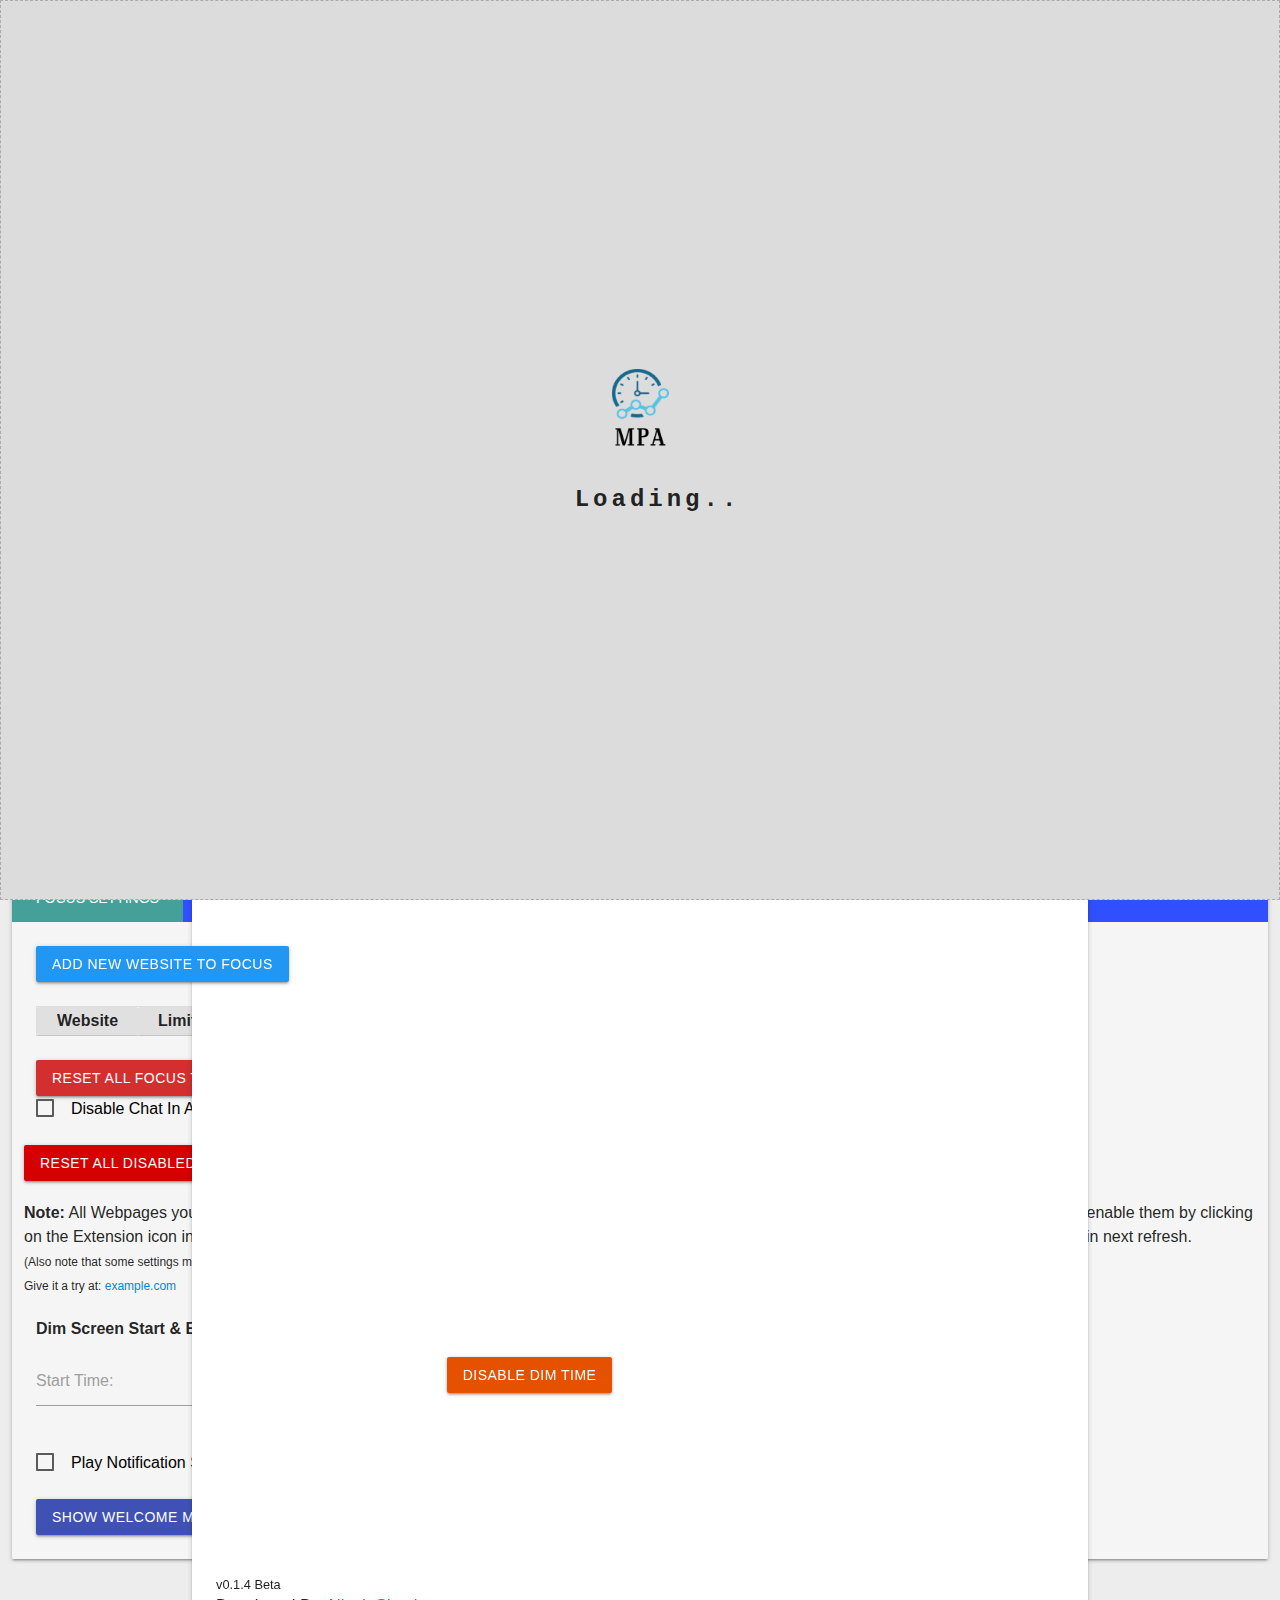
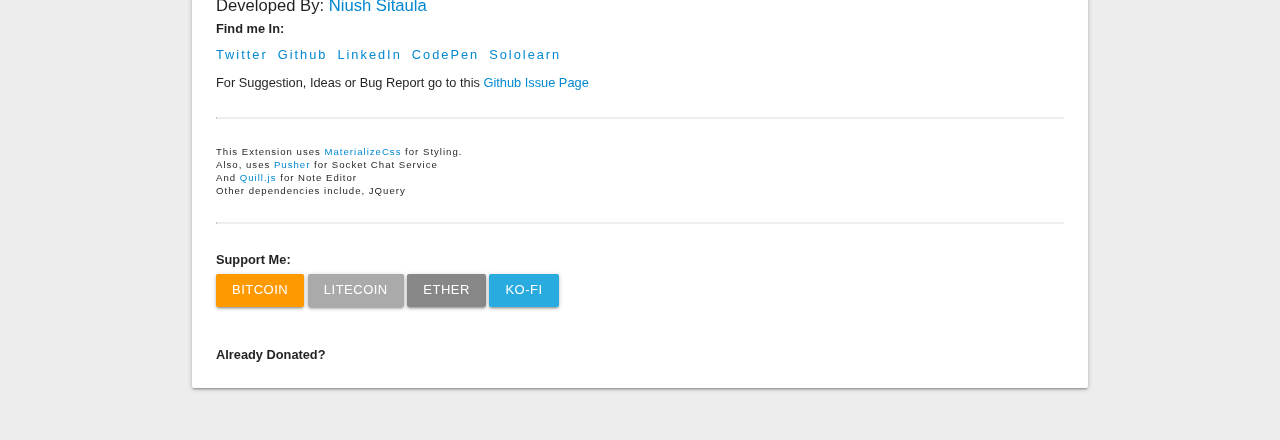
==== src/options_custom/index.html @ 0f8bbf40 "About tab + few small small changes and edits only" ====
<!DOCTYPE html>
<html>
    <head>
        <meta charset="utf-8">
        <title>Settings - Minimal Productivity App</title>
        
		<script src="../../js/functions/config.js"></script>
        <script src="../../js/functions/userdata.js"></script>
		
        <!-- Stylesheets -->
        <link id="favicon" rel="icon" href="../../icons/icon16.png">
		<link rel="stylesheet" href="../../css/materialize.min.css" media="screen">
        <link rel="stylesheet" href="custom.css" media="screen">
        
        <!-- JavaScripts -->
		<script src="../../js/materialize/materialize.min.js"></script>
        <script src="settings.js"></script>
    </head>
    <body>
		<div id="loading" class="loading">
			<img src="../../icons/icon128.png" style="width: 100px;"/><p>Loading..</p>
		</div>
	
		<nav class="nav-extended">
			<div class="nav-wrapper" style="padding: 0 20px;">
			  <a href="#" class="brand-logo">Minimal Productivity App</a>
			  <a href="#" data-target="mobile-demo" class="sidenav-trigger"><i class="material-icons">menu</i></a>
			  <ul id="nav-mobile" class="right hide-on-med-and-down">
				<li><a href="#!">v.0.1 Beta</a></li>
				<li><a href="#!">Bug Report</a></li>
				<li><a href="#!">Help</a></li>
			  </ul>
			</div>
			<div class="nav-content">
			  <ul class="tabs tabs-transparent indigo darken-4">
				<li class="tab"><a class="active waves-effect waves-light" href="#account">Account</a></li>
				<li class="tab"><a class="waves-effect waves-light" href="#notes">Notes</a></li>
				<li class="tab"><a class="waves-effect waves-light" href="#settings">Settings</a></li>
				<li class="tab"><a class="waves-effect waves-light" href="#about">About</a></li>
			  </ul>
			</div>
		</nav>

		<ul class="sidenav" id="mobile-demo">
			<li><a href="#!">v.0.1 Beta</a></li>
			<li><a href="badges.html">Components</a></li>
			<li><a href="collapsible.html">JavaScript</a></li>
		</ul>
		
		<!-- Modal Structure -->
		<div id="welcomeModal" class="modal modal-fixed-footer">
			<div class="modal-content">
			  <h4>Thank You For Installing This Extension</h4>
			  <p class="easter easter-1"><b>Minimal Productivy App</b> helps you stay focused and organized on work and study</p>
			  
			  <div class="row s12 valign-wrapper">
				<div class="col s10">
					<p>With this Extension you can:</p>
					<ol>
						<li>Save Notes & Sync between devices</li>
						<li>Limit or Block Websites to Focus on Work and Study</li>
						<li>Chat & Ask Questions to users in almost every web pages</li>
						<li>Lock Webpages to Prevent Changes, unnecessary clicks and exits</li>
						<!-- <li>Create Todo for each day</li> -->
						<li>Take Basic Screenshots, <!-- Pomodoro & --> Focus Timers And many more.</li>
					</ol>
					<p>You Need to Login/Register to be able to Sync your Notes and Settings</p>
					<button id="modal-login-btn" class="btn modal-close">Login / Register</button>
					<br/>
					<small><a href="https://niush.tk" target="_blank">Developed By: Niush Sitaula</a></small>
				</div>
				
				<div class="col s2">
					<center>
						<img src="../../icons/icon128.png" style="width: 100px;"/>
						<br/>
						<small>STAY PRODUCTIVE</small>
					</center>
				</div>				  
			  </div>
			</div>
			<div class="modal-footer">
			  <a href="#!" class="modal-close waves-effect waves-green btn-flat">Lets Go</a>
			</div>
		</div>
		
		<!-- EDIT OR ADD FOCUS MODAL -->
		<div id="focus-edit-modal" class="modal">
			<div class="modal-content">
				<h4>Add/Edit Focus Website</h4>
				<div class='row'>
					<div class='input-field col s12'>
						<input class='validate' type='text' name='new-focus-url' id='new-focus-url'/>
						<label for='new-focus-url'>Website URL</label>
					</div>
				</div>
				<div class='row'>
					<div class='input-field col s12'>
						<input class='validate' max='1440' min='1' type='number' name='new-focus-limit' id='new-focus-limit'/>
						<label for='new-focus-limit'>Focus Limit per day (in Minutes)</label>
						<small>1 day = 1440 Minutes</small>
					</div>
				</div>
				<div class='row'>
					<div class='input-field col s12'>
						<button id="focus-add-edit-confirm-button" class="btn indigo right">Ok</button>
					</div>
				</div>
			</div>
		</div>
		
		<div class="main section row">
			<!-- ACCOUNT PAGE -->
			<div id="account" class="col s12">
				<div class="card hidden" id="no-login">
					<div class="card-content">
						<h5 class="card-title">You Need to Login for Syncing and Saving your Notes and Settings in the Cloud.</h5>
						<p>You can still use the application, but the data will be lost on browser reset and app data clean.</p>
						<br/>
						<a class="btn btn-small teal darken-2" href="../login/login.html">Login/Register</a>
					</div>
					<div class="card-action">
						<small>I highly recommend logging in. Will also be useful to track your focus improvements.</small>
						<a href="#!" class="right blue-text">Privacy</a>
					</div>
				</div>
				
				<div class="card hidden" id="yes-login">
					<div class="card-content">
						<h5 class="card-title">Logged in as, <span id="username">Bob</span></h5>
						<p>Notes Count : <span id="total_notes">5</span></p>
						<p>Data Storage Usage : <span id="total_storage">5.1kb</span></p>
						<small>More Images and Notes means more usage</small>
						<br/>
						<br/>
						<a id="sync-btn" class="btn btn-small green darken-2" href="#!">Sync Now</a>
						<a id="logout-btn" class="btn btn-small red darken-2" href="#!">Logout</a>
					</div>
					<div class="card-action">
						<small>Thanks for using my application and staying productive</small>
						<a href="#!" class="right blue-text">Privacy</a>
					</div>
				</div>
			</div>
			
			<!-- NOTES TAB -->
			<div id="notes" class="col s12">
				<iframe src="../inject/iframe/note.html?settings=true" style="border: 0; width: 100%; height: calc(100vh - 170px); background: white;"></iframe>
			</div>
			
			<!-- SETTINGS -->
			<div id="settings" class="col s12">
				<div class="card">
					<div class="card-tabs">
					  <ul class="tabs tabs-transparent indigo accent-4 inner-tabs">
						<li class="tab"><a class="active waves-effect waves-light" href="#focus-settings">Focus Settings</a></li>
						<li class="tab"><a class="waves-effect waves-light" href="#disable-settings">Disable Settings</a></li>
						<li class="tab"><a class="waves-effect waves-light" href="#configurations">Configurations</a></li>
						<li class="tab"><a class="waves-effect waves-light" href="#miscellaneous">Miscellaneous</a></li>
					  </ul>
					</div>
					<div class="card-content grey lighten-4 inner-tabs-content">
						<!-- Focus Settings -->
						<div id="focus-settings">
							<button id="focus-create-button" class="btn blue waves-effect waves-light">Add New Website to Focus</button>
							<br/>
							<br/>
						
							<table class="table highlight responsive-table">
								<thead class="grey lighten-2">
									<th>Website</th>
									<th>Limit</th>
									<th>Bypass Tries</th>
									<th>Today Total</th>
									<th>Overall Total</th>
									<th>Edit</th>
									<th>Remove</th>
								</thead>
								<!-- All Data goes in this tbody from js -->
								<tbody id="focus-settings-content">
									
								</tbody>
							</table>
							
							<br/>
							<button id="focus-reset-button" class="btn red darken-2">Reset All Focus To Default</button>
							
						</div>
						
						<!-- Disable Settings -->
						<div id="disable-settings">
							<label class="row">
								<input type="checkbox" id="disable-chat-every-where" />
								<span class="col black-text">Disable Chat In All Pages</span>
							</label>
							<br/>
							<button class="row btn red accent-4" id="reset-disable-button">Reset all Disabled Note and Chat in Websites</button>
							<br/>
							<div class="row">
								<b>Note:</b> All Webpages you visit in this Browser, will have Chat and Notes available on the screen as draggable icon. You can disable Chat & Notes or re-enable them by clicking on the Extension icon in the top right bar and choosing the preferred settings. If Disabled, chat and notes as selection will not appear in the webpages in next refresh.
								<br/>
								<small>(Also note that some settings might not appear on certain web pages.)</small>
								<br/>
								<small>Give it a try at: <a href="https://www.example.com" target="_blank">example.com</a></small>
							</div>
						</div>
						<!-- Configurations -->
						<div id="configurations">
							<div class='row'>
								<p class="col s12"><b>Dim Screen Start & End time:</b></p>
								<div class='input-field col s2'>
									<input type='text' class="validate timepicker" id="dim-start-time-picker"/>
									<label for='dim-start-time-picker'>Start Time: </label>
								</div>
								<div class='input-field col s2'>
									<input type='text' class="validate timepicker" id="dim-end-time-picker"/>
									<label for='dim-end-time-picker'>End Time: </label>
								</div>
								<div class='input-field col s2'>
									<button class="btn orange darken-4 waves-effect" id="dim-time-reset-button">Disable Dim Time</button>
								</div>
							</div>
							<label class="row">
								<input type="checkbox" id="play_notification_sound" />
								<span class="col black-text">Play Notification Sound</span>
							</label>
						</div>
						<!-- Miscellaneous -->
						<div id="miscellaneous">
							<!-- Welcome Modal Trigger -->
							<a class="btn indigo modal-trigger" href="#welcomeModal">Show Welcome Message</a>
						</div>
					</div>
				</div>
			</div>
			
			<!-- ABOUT TAB -->
			<div id="about" class="container" style="font-size: 0.8em !important;">
				<div class="card">
					<div class="card-content">
						<p>v0.1.4 Beta</p>
						<p style="font-size: 1.3em !important;">Developed By: <a href="https://www.niush.tk" target="_blank">Niush Sitaula</a></p>
						<b>Find me In:</b>
						<p class="social-list">
							<a href="https://twitter.com/niush_sitaula" target="_blank">Twitter</a>
							<a href="https://github.com/Niush" target="_blank">Github</a>
							<a href="https://np.linkedin.com/in/niush-sitaula-39b22ab7" target="_blank">LinkedIn</a>
							<a href="https://codepen.io/niush/" target="_blank">CodePen</a>
							<a href="https://www.sololearn.com/Profile/2612230" target="_blank">Sololearn</a>
						</p>
						<p>For Suggestion, Ideas or Bug Report go to this <a>Github Issue Page</a></p>
						<br/>
						<hr style="border-top: 1px solid #EFEFEF;"/>
						<br/>
						<p style="line-height: 12px;letter-spacing: 1px;"><small>This Extension uses <a href="https://materializecss.com/about.html" target="_blank">MaterializeCss</a> for Styling.<br/>Also, uses <a href="https://pusher.com" target="_blank">Pusher</a> for Socket Chat Service<br/>And <a href="https://quilljs.com" target="_blank">Quill.js</a> for Note Editor<br/>Other dependencies include, JQuery</small></p>
						<br/>
						<hr style="border-top: 1px solid #EFEFEF;"/>
						<br/>
						<b>Support Me:</b>
						<br/>
						<div class="donations-list">
							<button id="bitcoin" class="btn btn-small" style="background: #ff9900;">Bitcoin</button>
							<button id="litecoin" class="btn btn-small" style="background: #aaaaaa;">Litecoin</button>
							<button id="ether" class="btn btn-small" style="background: #878787;">Ether</button>
							<button id="kofi" class="btn btn-small" style="background: #29abe0;">Ko-fi</button>
						</div>
						<br/>
						<b><p id="donation-at"></p></b>
						<br/>
						<b id="already-donated">Already Donated?</b>
					</div>
				</div>
			</div>
		</div>
		
		<a href="https://www.niush.tk/" target="_blank"><div class="dev-footer">&copy; 2019 - Niush Sitaula</div></a>
	
		<!-- <footer class="page-footer">
          <div class="footer-copyright">
            <div class="container">
            &copy; 2019 Copyright Niush Sitaula
            <a class="grey-text text-lighten-4 right" href="#!">More Links</a>
            </div>
          </div>
        </footer> -->
    </body>
</html>
---- src/options_custom/custom.css ----
body, html{
	background: #EDEDED;
	font-size: 1em;
}

.toast{
	font-weight: 700 !important;
}

/* Font */
@font-face {
  font-family: 'Material Icons';
  font-style: normal;
  font-weight: 400;
  src: url(../../icons/material-icon.woff2) format('woff2');
}

.material-icons {
  font-family: 'Material Icons';
  font-weight: normal;
  font-style: normal;
  font-size: 24px;
  line-height: 1;
  letter-spacing: normal;
  text-transform: none;
  display: inline-block;
  white-space: nowrap;
  word-wrap: normal;
  direction: ltr;
  -webkit-font-feature-settings: 'liga';
  -webkit-font-smoothing: antialiased;
}

i.material-icons:before{display:none;}

/* Scroll Bar */
::-webkit-scrollbar {
  width:  5px;
  height: 5px;
}

::-webkit-scrollbar-thumb {
  background: #666;
  border-radius: 10px;
}

::-webkit-scrollbar-thumb:hover{
	background: #333;
}

::-webkit-scrollbar-track {
  background: #ddd;
  border-radius: 10px;
}

::-webkit-scrollbar-button {
  background: rgba(150,150,150,0);
  height: 5px;
}
/* IE */
body {
scrollbar-face-color: #666;
scrollbar-track-color: #ddd;
}

.hidden{
	display: none !important;
	visibility: hidden;
}

/* Loading Screen */
.loading{
	display: flex;
	justify-content: center;
	align-items: center;
	flex-flow: column;
	position: fixed;
	top: 0;
	left: 0;
	right: 0;
	bottom: 0;
	width: 100%;
	background: #dcdcdc;
	z-index: 999999;
	border: 1px dashed #ababab;
	transition: all 0.5s ease;
	display: show; /* TODO - show */
}

.loading img{
	animation: jump 0.4s ease alternate infinite;
}

@keyframes jump{
	0%{transform: translate(0,0);}
	100%{transform: translate(0,20px);}
}

.loading p{
	font-size: 1.5em;
	font-weight: bold;
	letter-spacing: 4px;
	font-family: "Courier";
	padding-left: 35px;
}

.loading.slideoff{
	opacity: 0.8;
	transform: scale(0.99) translate(150%, 0);
	pointer-events: none;
}

/* Basic Stylings */
.main{
	
}

.main > div{
	animation: fade 0.5s ease forwards;
}

.inner-tabs-content > div{
	animation: fade 0.5s ease forwards;
}

@keyframes fade{
	0%{opacity: 0; transform: translate(0, -10px);}
	100%{opacity: 1; transform: translate(0, 0);}
}

.dev-footer{
	position: fixed;
	bottom: 5px;
	right: 5px;
	background: teal;
	padding: 5px 10px;
	color: white;
	border-radius: 20px;
	transition: all 0.3s ease;
}

.dev-footer:hover{
	box-shadow: 0 0 2px 2px #656565;
}

.modal small{
	letter-spacing: 3px;
}

.modal p, .modal ol, .modal btn, .modal small, .modal .row{
	margin: 3px 0 !important;
}

.inner-tabs .active{
	background: #45a09a !important;
}

.inner-tabs .indicator{
	z-index: 99 !important;
	background: #ff0000 !important;
}

/* FOCUS SETTINGS PAGE */
#focus-settings table{
	border: 1px solid #DEDEDE;
}

#focus-settings td, #focus-settings th{
	padding: 2px 20px;
}

#focus-settings table{
	width: auto;
}

.social-list{
	display: flex;
}

#about a{
	padding: 2px 0;
	border-bottom: dotted 1px transparent;
}

.social-list a{
	margin: 0 10px 0 0;
	letter-spacing: 2px;
}

#about a:hover{
	border-bottom: dotted 1px black;
}

.social-list{
	margin: 5px 0 !important;
	padding: 0;
}

.donations-list{
	margin: 5px 0 0 0;
}

#already-donated{
	cursor: pointer;
}

/* EASTER */
.easter:after{
	visibility: hidden;
	opacity: 0;
	font-size: 0.6em;
	white-space: pre;
	position: absolute;
    bottom: 5px;
    left: 25px;
	transition: all 0.5s ease;
}

.easter:hover:after{
	visibility: visible;
	display: initial;
	opacity: 1;
}

.easter-1:after{
	content: '\A PS: Only if you are Determined.';
}
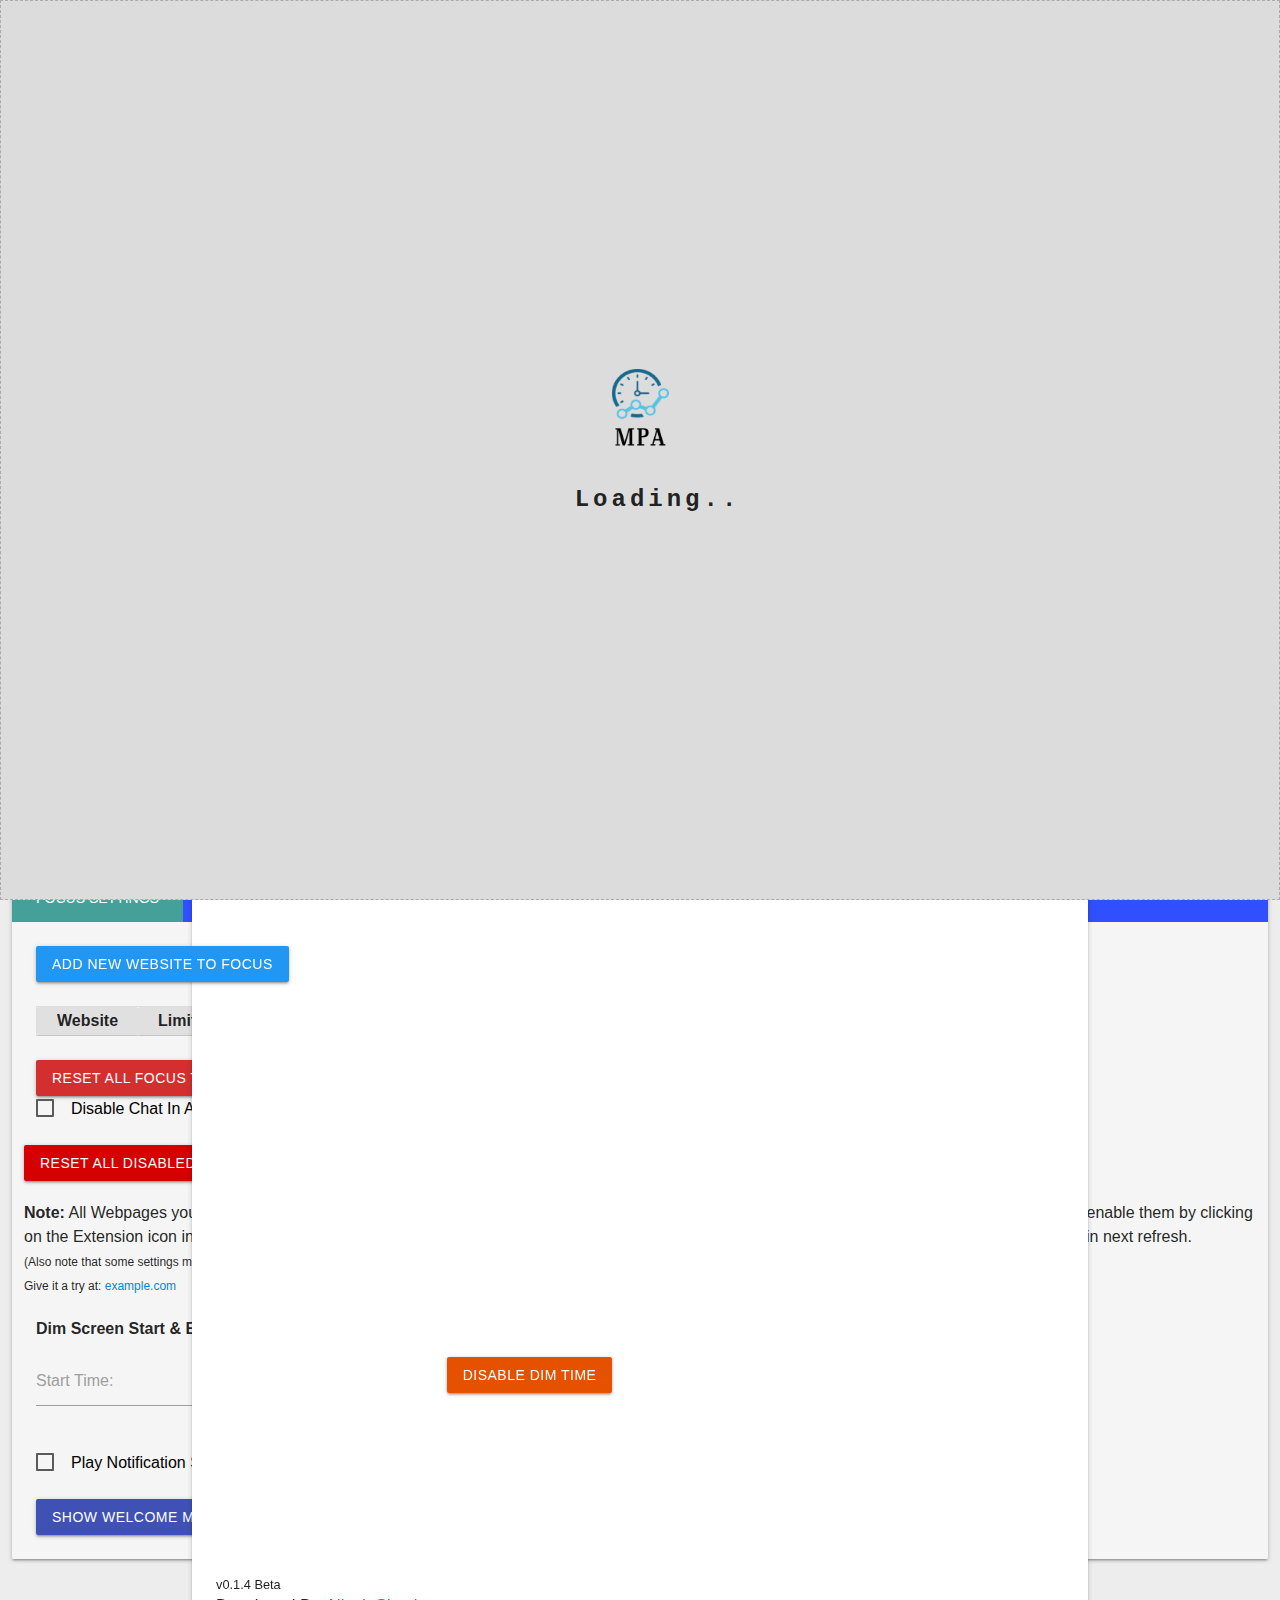
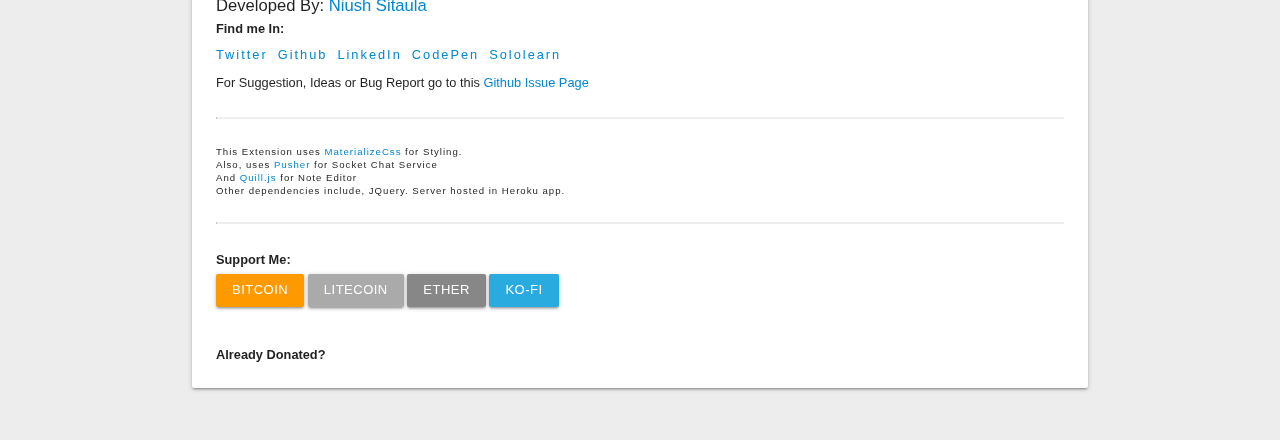
==== commit 9288e25d: "Fixed focus_modified 00000000 problem + few changes to work with heroku app" ====
--- a/src/options_custom/index.html
+++ b/src/options_custom/index.html
@@ -252,7 +252,7 @@
 						<br/>
 						<hr style="border-top: 1px solid #EFEFEF;"/>
 						<br/>
-						<p style="line-height: 12px;letter-spacing: 1px;"><small>This Extension uses <a href="https://materializecss.com/about.html" target="_blank">MaterializeCss</a> for Styling.<br/>Also, uses <a href="https://pusher.com" target="_blank">Pusher</a> for Socket Chat Service<br/>And <a href="https://quilljs.com" target="_blank">Quill.js</a> for Note Editor<br/>Other dependencies include, JQuery</small></p>
+						<p style="line-height: 12px;letter-spacing: 1px;"><small>This Extension uses <a href="https://materializecss.com/about.html" target="_blank">MaterializeCss</a> for Styling.<br/>Also, uses <a href="https://pusher.com" target="_blank">Pusher</a> for Socket Chat Service<br/>And <a href="https://quilljs.com" target="_blank">Quill.js</a> for Note Editor<br/>Other dependencies include, JQuery. Server hosted in Heroku app.</small></p>
 						<br/>
 						<hr style="border-top: 1px solid #EFEFEF;"/>
 						<br/>
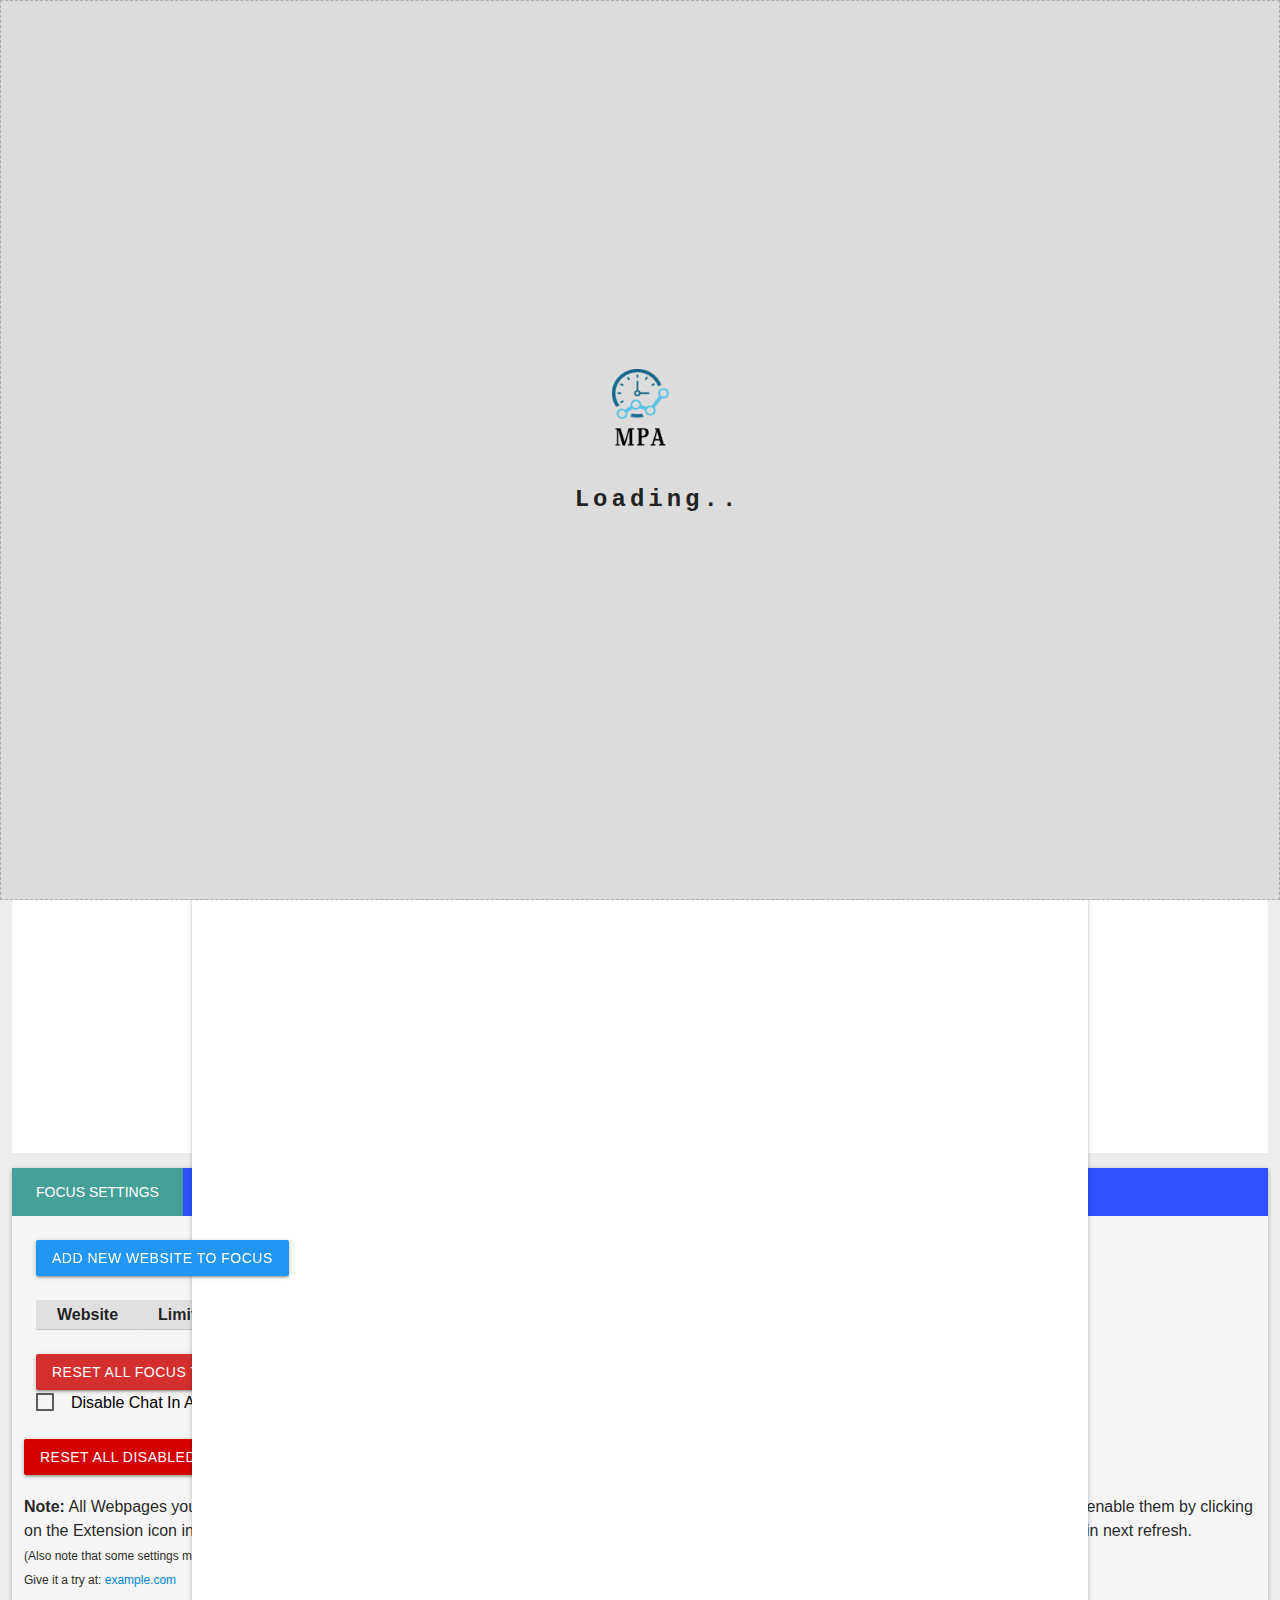
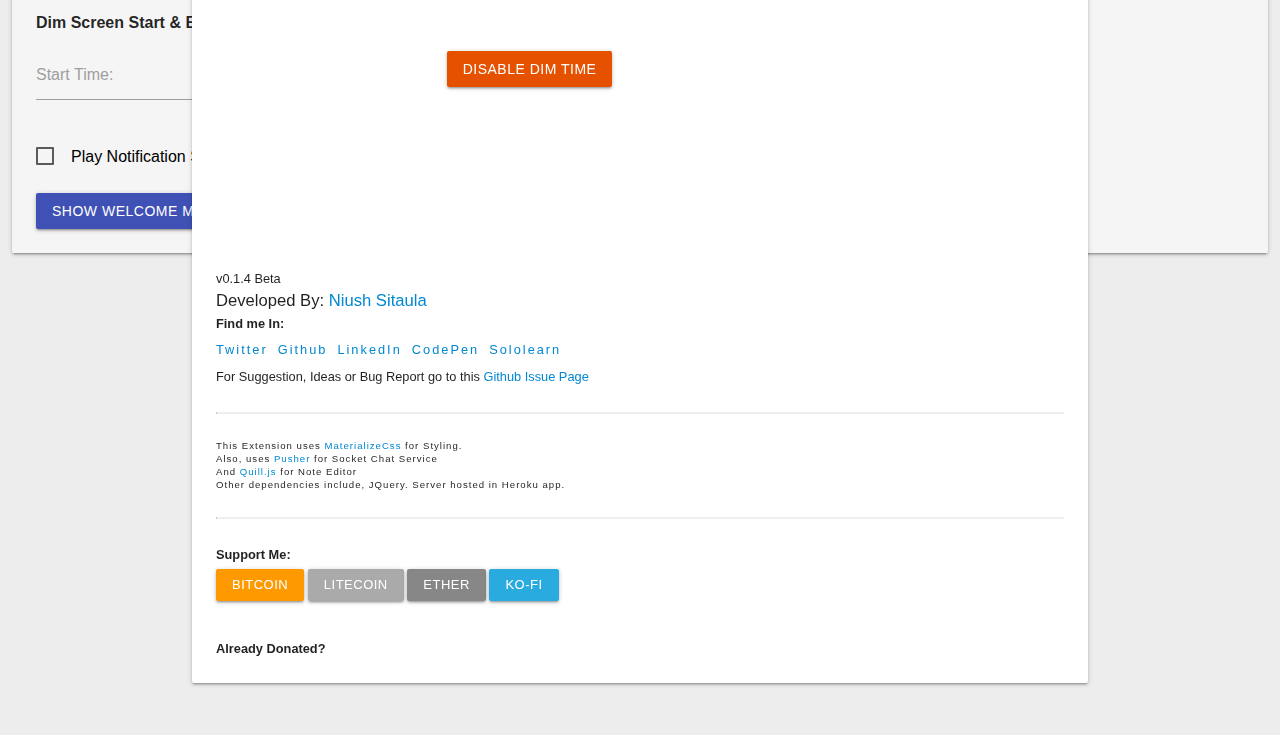
==== commit 5e08f5bb: "Alarms minifest + To-do Add, delete /w Alarm Notification on Notify Time and Date match + old past t" ====
--- a/src/options_custom/index.html
+++ b/src/options_custom/index.html
@@ -127,9 +127,9 @@
 				
 				<div class="card hidden" id="yes-login">
 					<div class="card-content">
-						<h5 class="card-title">Logged in as, <span id="username">Bob</span></h5>
-						<p>Notes Count : <span id="total_notes">5</span></p>
-						<p>Data Storage Usage : <span id="total_storage">5.1kb</span></p>
+						<h5 class="card-title">Logged in as, <span id="username"></span></h5>
+						<p>Notes Count : <span id="total_notes"></span></p>
+						<p>Data Storage Usage : <span id="total_storage"></span></p>
 						<small>More Images and Notes means more usage</small>
 						<br/>
 						<br/>
@@ -141,6 +141,38 @@
 						<a href="#!" class="right blue-text">Privacy</a>
 					</div>
 				</div>
+				
+				<div class="card yellow lighten-4" id="todo-container">
+					<div class="card-content">
+						<h5 class="card-title">Create To-do Notifier</h5>
+						<div class="row">
+							<div class="input-field col s6 validate">
+								<input id="todo-title" type="text" class="validate">
+								<label for="todo-title">To-do Title</label>
+							</div>
+							<div class="input-field col s2 validate">
+								<input type='text' class="validate timepicker" id="todo-endtime"/>
+								<label for="todo-endtime">Todo Notify Time</label>
+							</div>
+							<div class="input-field col s2 validate">
+								<input type='text' class="validate datepicker" id="todo-enddate"/>
+								<label for="todo-enddate">Todo Notify Date</label>
+							</div>
+							<div class="input-field col s2">
+								<button id="todo-add-btn" class="waves-effect btn btn-large green darken-2">Add To-do</button>
+							</div>
+						</div>
+						<div>
+							<ul id="todo-list">
+								
+							</ul>
+						</div>
+					</div>
+					<div class="card-action">
+						<small>A Notification will be sent on to-do end time if Browser is open.</small>
+					</div>
+				</div>
+				
 			</div>
 			
 			<!-- NOTES TAB -->
--- a/src/options_custom/custom.css
+++ b/src/options_custom/custom.css
@@ -131,7 +131,7 @@
 .dev-footer{
 	position: fixed;
 	bottom: 5px;
-	right: 5px;
+	right: 15px;
 	background: teal;
 	padding: 5px 10px;
 	color: white;
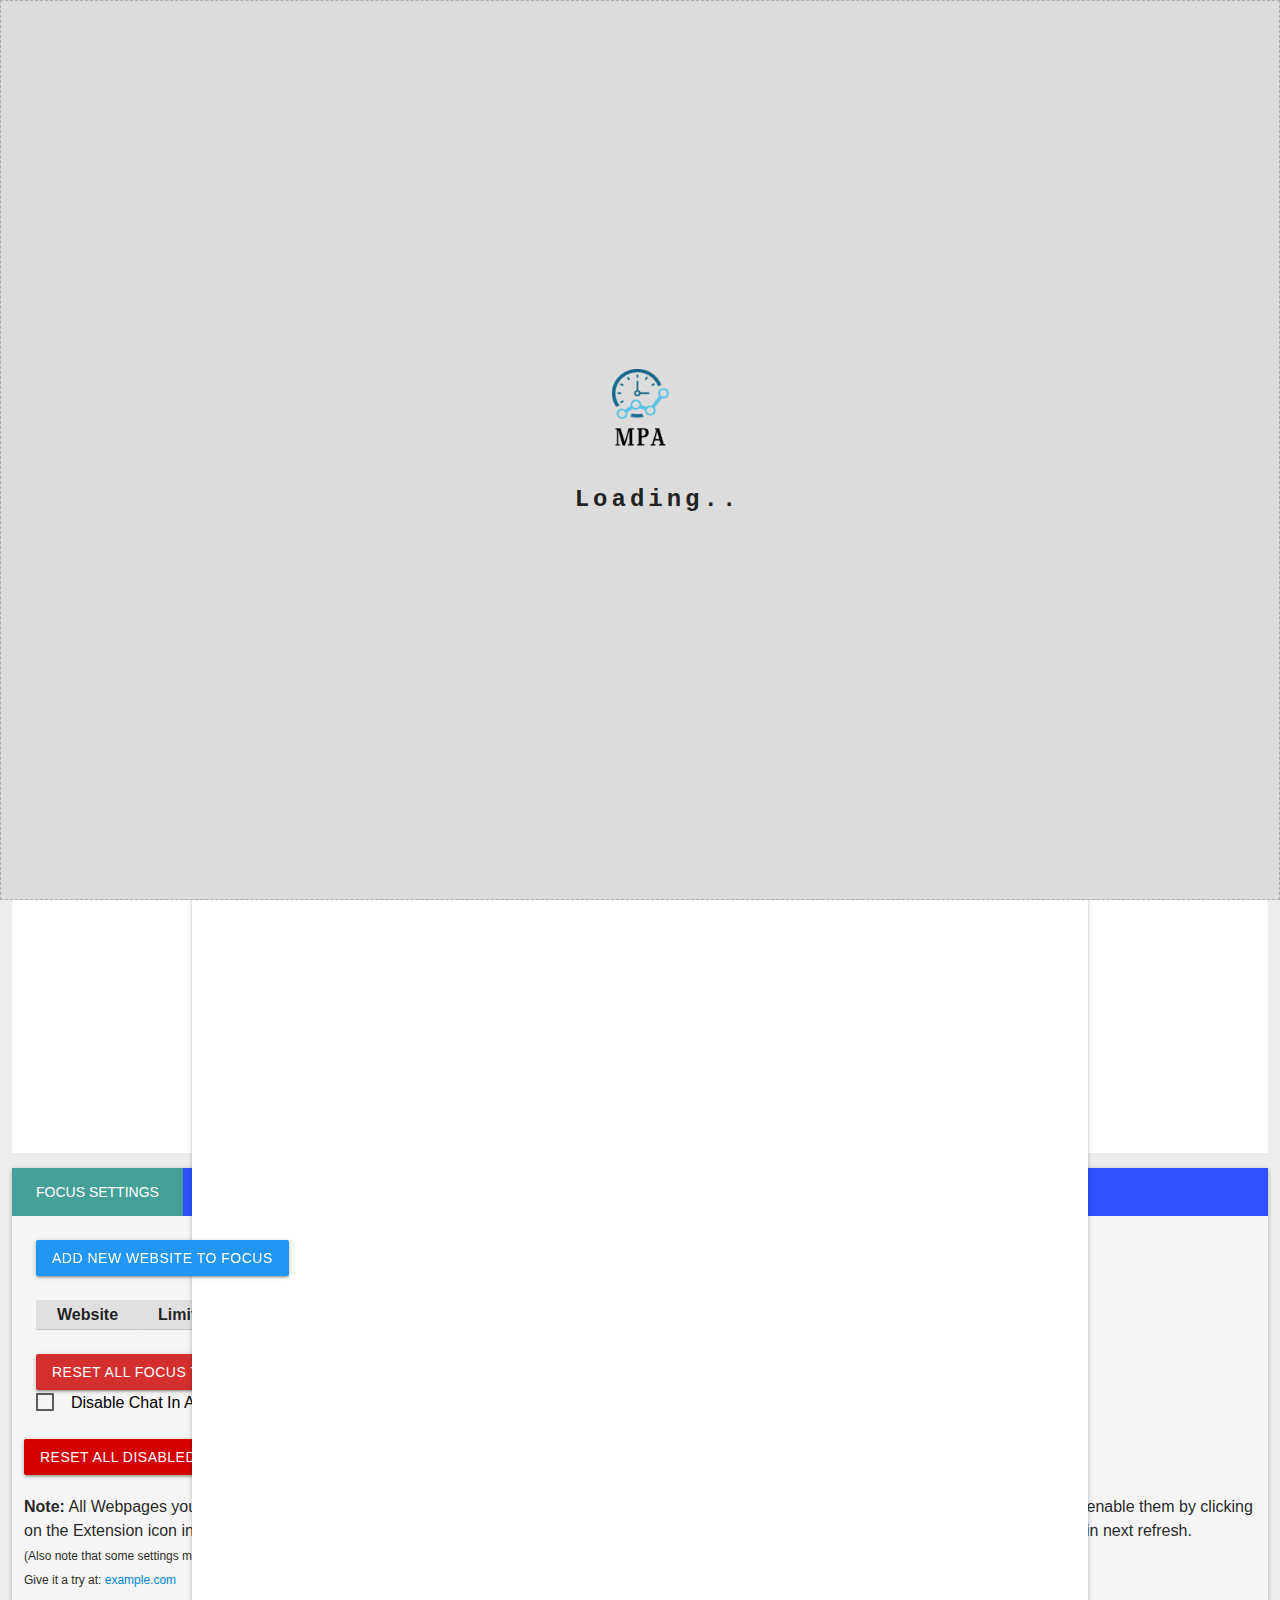
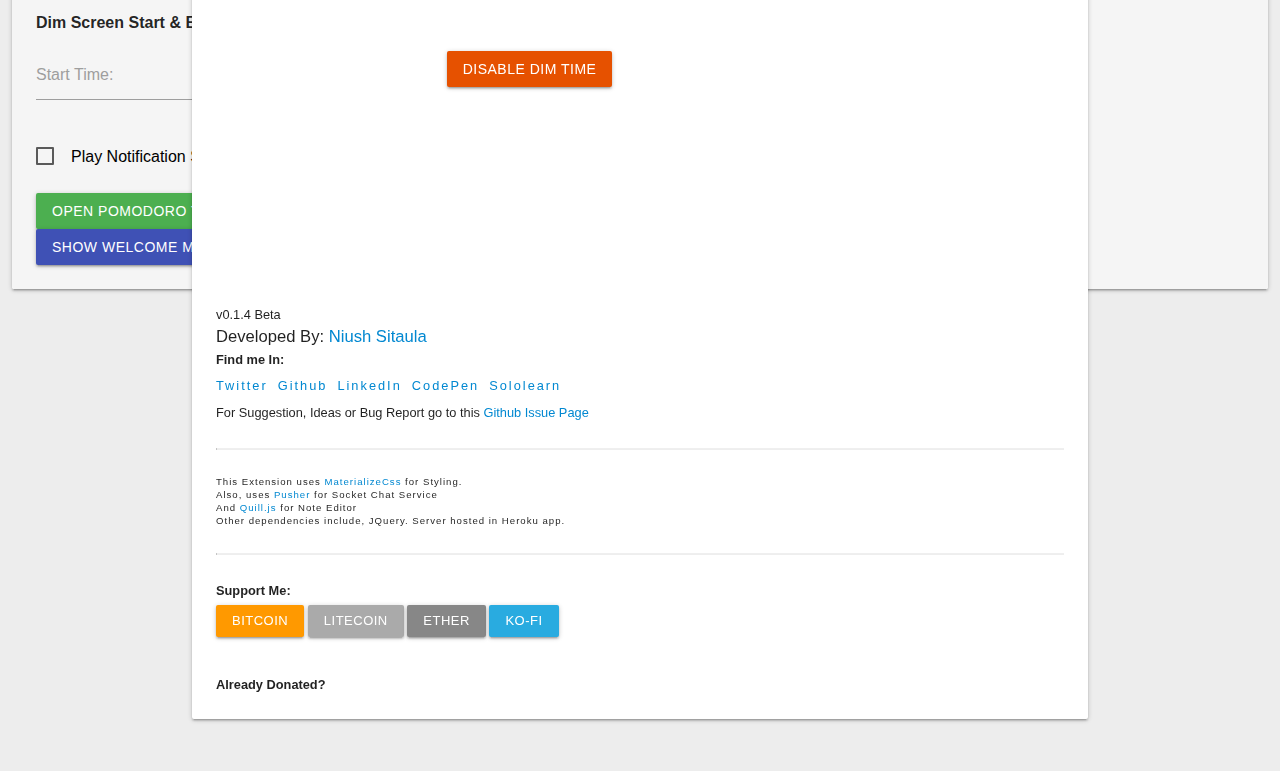
==== commit b69aa9f6: "Pomodoro Timer Clock Added" ====
--- a/src/options_custom/index.html
+++ b/src/options_custom/index.html
@@ -96,9 +96,10 @@
 				</div>
 				<div class='row'>
 					<div class='input-field col s12'>
-						<input class='validate' max='1440' min='1' type='number' name='new-focus-limit' id='new-focus-limit'/>
+						<input class='validate' max='1440' min='0' type='number' name='new-focus-limit' id='new-focus-limit'/>
 						<label for='new-focus-limit'>Focus Limit per day (in Minutes)</label>
-						<small>1 day = 1440 Minutes</small>
+						<small>1 day = 1440 Minutes</small><br/>
+						<small>0 min = No Access</small>
 					</div>
 				</div>
 				<div class='row'>
@@ -142,9 +143,9 @@
 					</div>
 				</div>
 				
-				<div class="card yellow lighten-4" id="todo-container">
+				<div class="card grey lighten-2" id="todo-container">
 					<div class="card-content">
-						<h5 class="card-title">Create To-do Notifier</h5>
+						<h5 class="card-title"><b>Create To-do Notifier</b></h5>
 						<div class="row">
 							<div class="input-field col s6 validate">
 								<input id="todo-title" type="text" class="validate">
@@ -177,7 +178,8 @@
 			
 			<!-- NOTES TAB -->
 			<div id="notes" class="col s12">
-				<iframe src="../inject/iframe/note.html?settings=true" style="border: 0; width: 100%; height: calc(100vh - 170px); background: white;"></iframe>
+				<button id="notes_reload_btn" class="waves-effect waves-light btn btn-small blue lighten-2" style="position: absolute; right: 50px; bottom: 13px;"><i class="left material-icons">sync</i>Reload</button>
+				<iframe id="notes_iframe" src="../inject/iframe/note.html?settings=true" style="border: 0; width: 100%; height: calc(100vh - 170px); background: white;"></iframe>
 			</div>
 			
 			<!-- SETTINGS -->
@@ -256,6 +258,8 @@
 								<input type="checkbox" id="play_notification_sound" />
 								<span class="col black-text">Play Notification Sound</span>
 							</label>
+							<br/>
+							<a href="/src/pomo/pomo.html" target="_blank" class="btn green">Open Pomodoro Timer</a>
 						</div>
 						<!-- Miscellaneous -->
 						<div id="miscellaneous">
